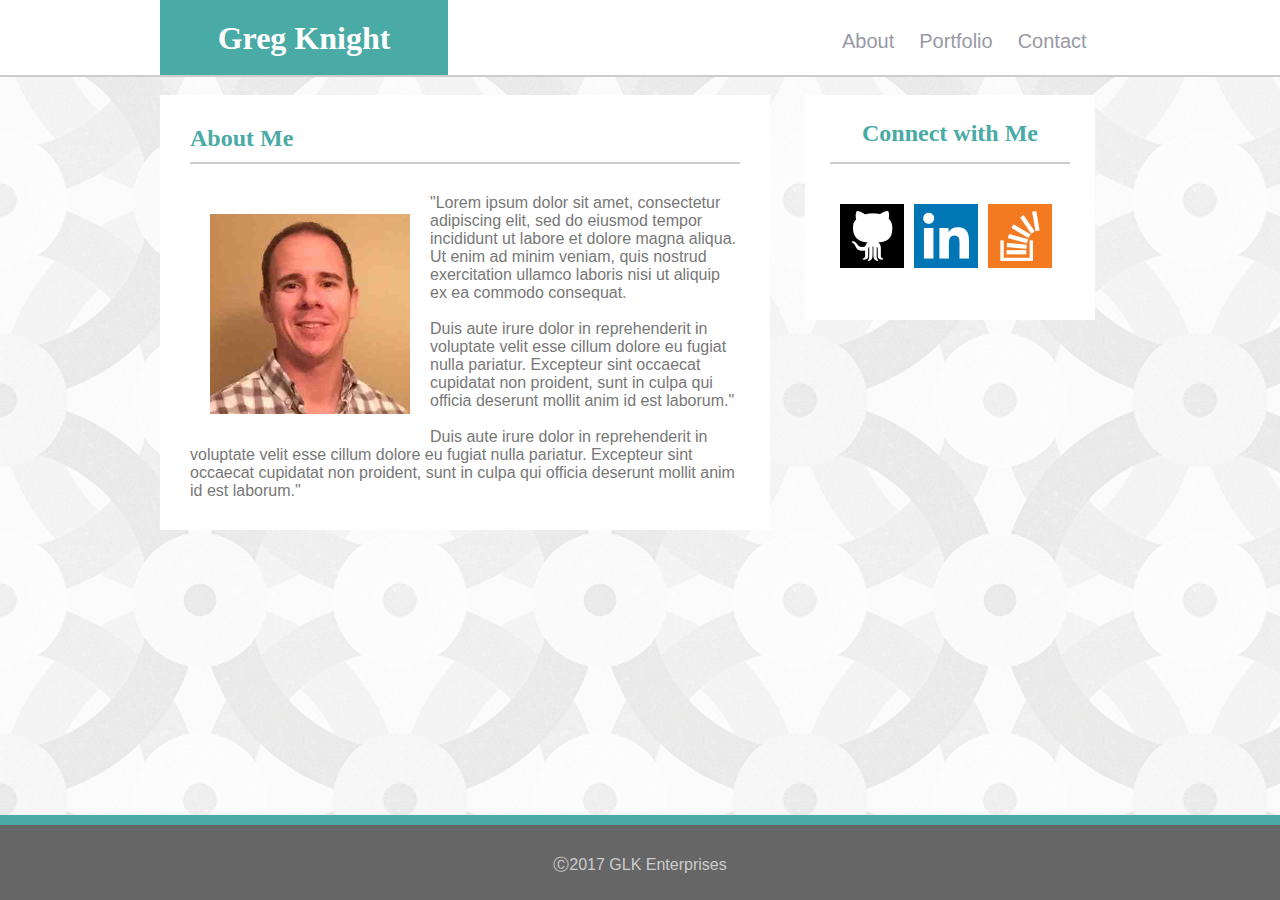
==== index.html @ f061436b "Basic Portfolio 1.0" ====
<!DOCTYPE html>
<html>

<head>
    <title>My Portfolio</title>
    <meta charset="utf-8">
    <!-- <link rel="stylesheet" type="text/css" href="./assets/css/reset.css"> -->
    <link rel="stylesheet" type="text/css" href="./assets/css/style.css">
</head>

<body>
    <header class="header">
        <div class="container-head">
            <div class="logo">
                <h1 class="logo-h1">Greg Knight</h1></div>
            <div class="placeholder"></div>
            <nav class="navbar">
                <a class="link_i" href="./index.html">About</a>
                <a class="link_p" href="./portfolio.html">Portfolio</a>
                <a class="link_c" href="./contact.html">Contact</a>
            </nav>
        </div>
    </header>
    <div class="container-content">
        <section class="section">
            <h2 class="container-h2">About Me</h2>
            <hr class="hr">
            <img class="my-photo" src="./assets/images/my-photo.jpg" width="200" height="200">
            <p>"Lorem ipsum dolor sit amet, consectetur adipiscing elit, sed do eiusmod tempor incididunt ut labore et dolore magna aliqua. Ut enim ad minim veniam, quis nostrud exercitation ullamco laboris nisi ut aliquip ex ea commodo consequat. </p>
            <br>
            <p>
                Duis aute irure dolor in reprehenderit in voluptate velit esse cillum dolore eu fugiat nulla pariatur. Excepteur sint occaecat cupidatat non proident, sunt in culpa qui officia deserunt mollit anim id est laborum."</p>
            <br>
            <p>
                Duis aute irure dolor in reprehenderit in voluptate velit esse cillum dolore eu fugiat nulla pariatur. Excepteur sint occaecat cupidatat non proident, sunt in culpa qui officia deserunt mollit anim id est laborum."</p>
        </section>
        <aside class="aside">
            <h2 class="aside-h2">Connect with Me</h2>
            <hr class="hr">
            <div class="aside-icons">
                <a href="https://github.com/vGknight" target="_blank"> 
                    <img class="aside-icons" src="./assets/images/github.png" alt="Github"></a>
                <a href="https://www.linkedin.com/in/vgknight/" target="_blank">
                    <img class="aside-icons" src="./assets/images/linkedin.png" alt="linkedin"></a>
                <a href="https://stackoverflow.com/users/8277141/vgknight" target="_blank">
                    <img class="aside-icons" src="./assets/images/stackoverflow.png" alt="stackoverflow"></a>
        </aside>
        </div>
    </div>
    </div>
    <div class="container-footer">
        <footer class="footer">&#9400;2017 GLK Enterprises</footer>
    </div>
</body>

</html>
---- assets/css/style.css ----
* {

    margin: 0px;
}

html {
    background-image: url("../images/backround.png");
    height: 100%;
}

body {
    height: 100%;
    display: flex;
    flex-direction: column;
}

header {
    height: 75px;
    background-color: #ffffff;
    margin: 0px;
    border-bottom: 2px solid #cccccc;
}

.container-h2 {
    color: #4aaaa5;
    margin-bottom: 10px;
    font-family: 'Georgia', 'Times New Roman', serif;
}

.section {
    color: #777777;
    font-family: 'Arial', 'Helvetica Neue', Helvetica, sans-serif;
}



.container-head {

    width: 960px;
    height: inherit;
    margin: 0 auto;
}

.logo {
    background-color: #4aaaa5;
    color: white;
    width: 30%;
    height: 100%;
    float: left;
    text-align: center;
}

.logo-h1 {
    position: relative;
    top: 20px;
    display: block;
    font-size: 2em;
    font-weight: bold;
}

.placeholder {

    height: 10px;
    width: 40%;
    height: 100%;
    float: left;
    visibility: hidden;
}

.navbar {

    width: 30%;
    height: 100%;
    float: left;
    position: relative;
    top: 30px;
    font-size: 20px;
}

.link_i,
.link_p,
.link_c {
    margin: 10px;
    color: #9999A5;
    font-family: 'Arial', 'Helvetica Neue', Helvetica, sans-serif;
    text-decoration: none;
}

.clearfix {
    overflow: auto;
}

.container-content {
    width: 960px;
    margin: 0 auto;
    flex: 1 0 auto;
}

.my-photo {
    float: left;
    margin: 20px;
}

.section {
    width: 550px;
    float: left;
    margin: 17.5px 17.5px 17.5px 0;
    padding: 30px;
    background-color: #ffffff;
}

.aside-h2 {
    margin: 0 0 17.5px 0 auto;
    text-align: center;
    font-weight: bold;
    color: #4aaaa5;
    margin-bottom: 15px;
}

.hr {
    border: .5px solid #cccccc;
    margin-bottom: 30px;
}

.aside {
    width: 240px;
    height: 175px;
    background-color: #ffffff;
    float: left;
    margin: 17.5px 0px 17.5px 17.5px;
    padding: 25px;
    text-align: center;
}

.button {
    color: #4aaaa5;
    background-color: #4aaaa5;
    border: none;
    color: white;
    padding: 10px 25px;
    text-align: center;
    text-decoration: none;
    display: inline-block;
    font-size: 20px;
    margin: 4px 2px;
    width: 200px;
}

.aside-icons {
    margin: 5px;
    float: left;
}

.footer {
    clear: both;
    background-color: #666666;
    height: 45px;
    text-align: center;
    padding-top: 30px;
    border-top: 10px solid #4aaaa5;
    color: #cccccc;
    font-family: 'Arial', 'Helvetica Neue', Helvetica, sans-serif;
}



.portfolio-main {
    width: 100%;
    background-color: pink;
}

#box1,
#box2,
#box3,
#box4,
#box5 {
    width: 40%;
    height: 125px;
    background-color: yellow;
    float: left;
    border: 3px solid black;
    margin: 20px;
}

input,
#form-contact,
#message {
    display: block;
    width: 100%;
    padding-top: 10px;
    padding-bottom: 10px;
    margin-top: 10px;
}
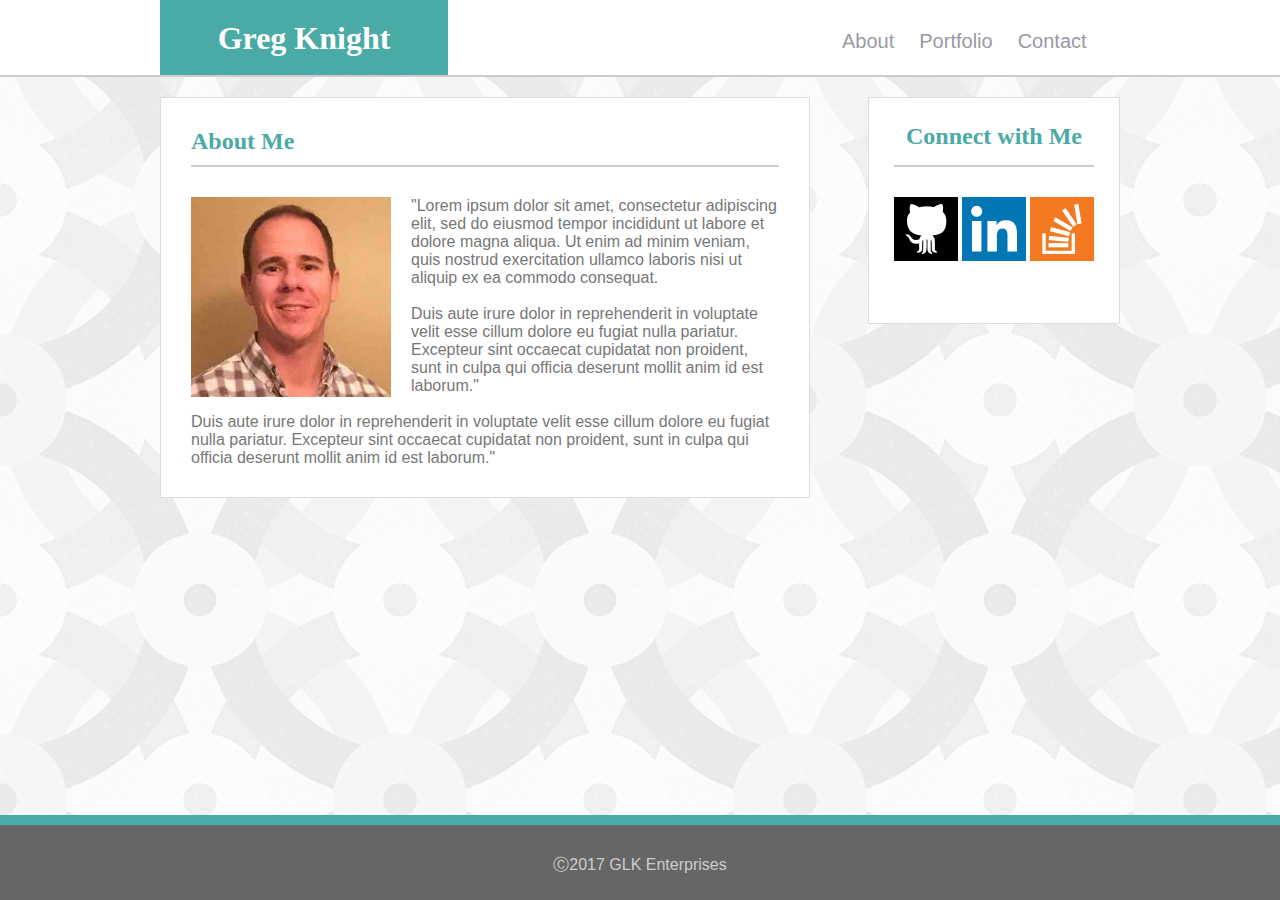
==== commit 5b77ded2: "Added Portfolio placholder pictures, attempted clean up of layout" ====
--- a/index.html
+++ b/index.html
@@ -26,7 +26,7 @@
             <h2 class="container-h2">About Me</h2>
             <hr class="hr">
             <img class="my-photo" src="./assets/images/my-photo.jpg" width="200" height="200">
-            <p>"Lorem ipsum dolor sit amet, consectetur adipiscing elit, sed do eiusmod tempor incididunt ut labore et dolore magna aliqua. Ut enim ad minim veniam, quis nostrud exercitation ullamco laboris nisi ut aliquip ex ea commodo consequat. </p>
+            <p class="about-me-p">"Lorem ipsum dolor sit amet, consectetur adipiscing elit, sed do eiusmod tempor incididunt ut labore et dolore magna aliqua. Ut enim ad minim veniam, quis nostrud exercitation ullamco laboris nisi ut aliquip ex ea commodo consequat. </p>
             <br>
             <p>
                 Duis aute irure dolor in reprehenderit in voluptate velit esse cillum dolore eu fugiat nulla pariatur. Excepteur sint occaecat cupidatat non proident, sunt in culpa qui officia deserunt mollit anim id est laborum."</p>
--- a/assets/css/style.css
+++ b/assets/css/style.css
@@ -30,6 +30,14 @@
 .section {
     color: #777777;
     font-family: 'Arial', 'Helvetica Neue', Helvetica, sans-serif;
+    float: left;
+    max-width: 650px;
+    padding: 30px;
+    margin: 20px 0 40px;
+    background: #fff;
+    border: 1px solid #ddd;
+    width: 61.3%;
+    background-color: #ffffff;
 }
 
 
@@ -98,19 +106,12 @@
 
 .my-photo {
     float: left;
-    margin: 20px;
-}
-
-.section {
-    width: 550px;
-    float: left;
-    margin: 17.5px 17.5px 17.5px 0;
-    padding: 30px;
-    background-color: #ffffff;
-}
+    margin: 0 20px 0 0;
+}
+
+
 
 .aside-h2 {
-    margin: 0 0 17.5px 0 auto;
     text-align: center;
     font-weight: bold;
     color: #4aaaa5;
@@ -123,13 +124,15 @@
 }
 
 .aside {
-    width: 240px;
+    max-width: 200px;
+    width: 100%;
     height: 175px;
     background-color: #ffffff;
-    float: left;
-    margin: 17.5px 0px 17.5px 17.5px;
+    float: right;
+    margin: 20px 0 0 0;
     padding: 25px;
     text-align: center;
+    border: 1px solid #ddd;
 }
 
 .button {
@@ -147,8 +150,7 @@
 }
 
 .aside-icons {
-    margin: 5px;
-    float: left;
+    margin: 0 auto;
 }
 
 .footer {
@@ -166,21 +168,21 @@
 
 .portfolio-main {
     width: 100%;
-    background-color: pink;
-}
-
-#box1,
-#box2,
-#box3,
-#box4,
-#box5 {
-    width: 40%;
-    height: 125px;
-    background-color: yellow;
-    float: left;
-    border: 3px solid black;
-    margin: 20px;
-}
+    /*background-color: pink;*/
+    overflow: auto;
+}
+
+.work {
+    position: relative;
+    width: 274px;
+    float: left;
+    margin: 20px 0px;
+}
+
+.work-even {
+    margin-right: 40px;
+}
+
 
 input,
 #form-contact,
@@ -190,4 +192,28 @@
     padding-top: 10px;
     padding-bottom: 10px;
     margin-top: 10px;
-}+}
+
+.work h3 {
+    position: absolute;
+    bottom: 20px;
+    width: 90%;
+    padding: 5%;
+    margin-bottom: 0;
+    font-weight: 300;
+    line-height: 30px;
+    color: #fff;
+    text-align: center;
+    background: #4aaaa5;
+    border-bottom: 0;
+}
+
+.work img {
+    width: 100%;
+    opacity: 0.8;
+}
+
+.aside-content {
+    width: 100%;
+}
+
